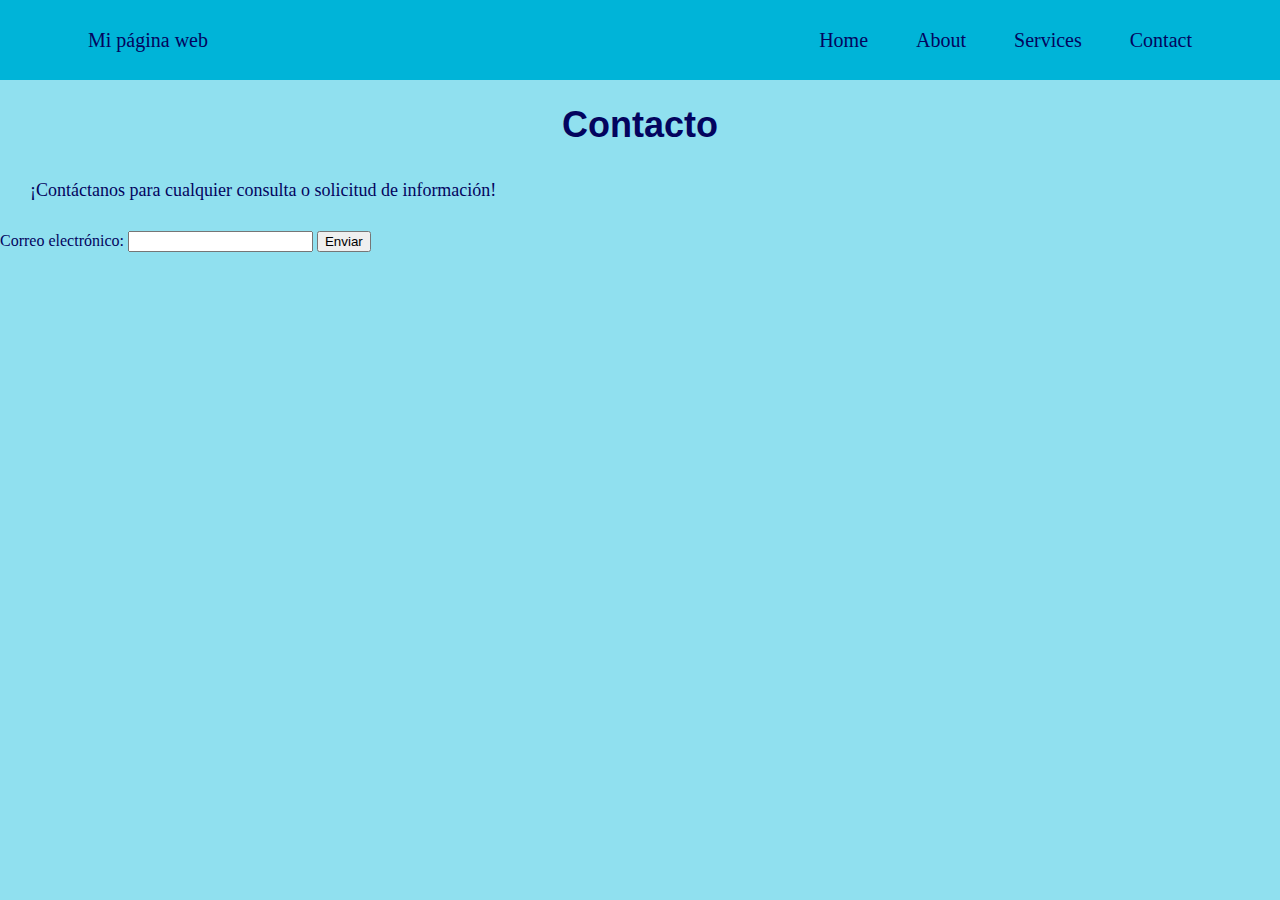
==== contact.html @ 1bde7e8c "Initial commit" ====
<!DOCTYPE html>
<html lang="en">

<head>
    <meta charset="UTF-8">
    <meta http-equiv="X-UA-Compatible" content="IE=edge">
    <meta name="viewport" content="width=device-width, initial-scale=1.0">
    <title>Hola Mundo</title>
    <link rel="stylesheet" type="text/css" href="style.css">
</head>

<body>
    <header>
        <div class="container-nav">
            <nav class="navbar" role="navigation">
                <a href="#" class="brand">Mi página web</a>
                <ul class="nav-links">
                    <li><a href="index.html">Home</a></li>
                    <li><a href="about.html">About</a></li>
                    <li><a href="services.html">Services</a></li>
                    <li><a href="contact.html">Contact</a></li>
                </ul>
            </nav>
            <button class="button-menu-toggle">Menu</button>
        </div>
    </header>

    <div class="container">
        <h1>Contacto</h1>
        <p>¡Contáctanos para cualquier consulta o solicitud de información!</p>
        <form id="myForm">
            <label for="email">Correo electrónico:</label>
            <input type="email" id="email" name="email" required>
            <button type="submit">Enviar</button>
        </form>
    </div>

    <script src="script.js"></script>
</body>

</html>
---- style.css ----
body {
    background-color: #90E0EF;
    color: #03045E;
    margin: 0;
    padding: 0;
}

/* ---------------------------------------- */

.container-nav {
    display: flex;
    height: 5rem;
    background-color: #00B4D8;
}

.navbar {
    display: flex;
    justify-content: space-between;
    width: 100%;
    margin-left: 5%;
    margin-right: 5%;
    font-size: 20px;
}

.navbar a {
    transition: 0.3s ease-out;
}

.navbar a:hover {
    background-color: #CAF0F8;
}

.brand {
    display: flex;
    align-items: center;
}

.navbar li {
    list-style-type: none;
    display: inline-block;
}

.navbar a {
    color: #03045E;
    text-decoration: none;
    padding: 28px 24px;
}

.nav-links {
    display: flex;
    align-items: center;
}

.button-menu-toggle {
    display: none;
}



/* ---------------------------------------- */

h1 {
    font-family: Arial, Helvetica, sans-serif;
    font-size: 36px;
    text-align: center;
}

p {
    font-family: Georgia, 'Times New Roman', Times, serif;
    font-size: 18px;
    padding: 10px;
    margin: 20px;
}

main {
    display: flex;
    align-items: center;
    justify-content: center;
    flex-direction: column;
    text-align: center;
    margin: 1rem;
}

.footer {
    display: flex;
    height: 200px;
    background-color: #00B4D8;
    align-items: center;
    flex-direction: column;
}

.footer button {
    margin: 20px;
    height: 50px;
}


@media (max-width: 768px) {
    .column {
        flex: 100%;
    }

    .nav-links {
        display: none;
    }

    .button-menu-toggle {
        display: block;
        background-color: white;
        border: none;
        border-radius: 50px;
        padding: 0 24px;
        font-family: monospace;
        font-weight: bold;
        font-size: 20px;
    }

    .nav-links.nav-links-responsive {
        position: absolute;
        display: flex;
        background-color: #03055ee5;
        width: 100%;
        height: 100%;
        top: 40px;
        left: 0;
        flex-direction: column;
        padding-top: 200px;
        align-items: center;
        gap: 50px;
        font-size: 40px;
    }

    li>a {
        color: white;
    }
}


@media(max-width: 600px) {
    .column {
        flex: 100%;
    }
}



/* ------ ABOUT ------ */
.about-images {
    display: flex;
    margin: 0 10%;
}

.about-images img {
    width: 33%;
}
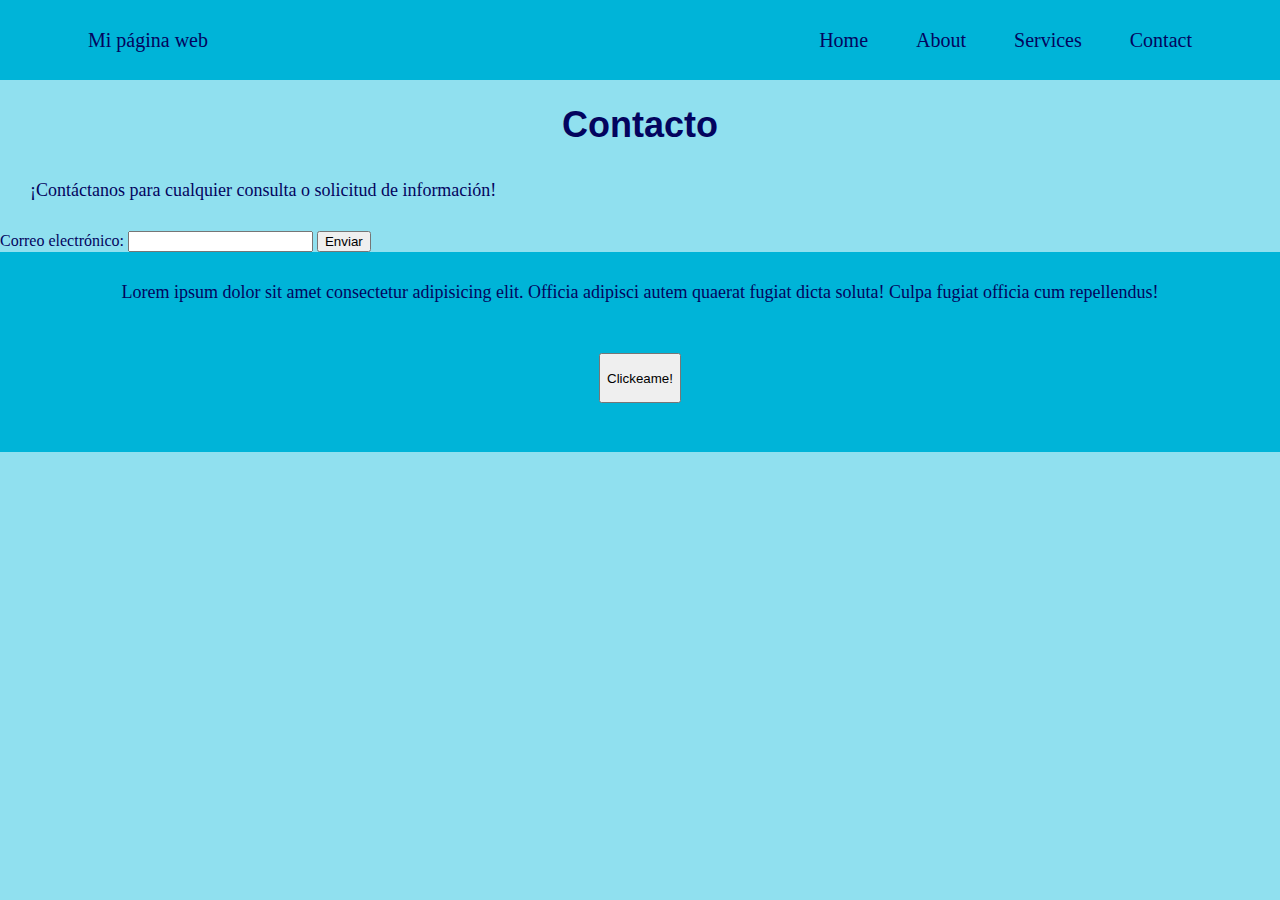
==== commit cd4d6c93: "mi primera confirmación de actualización" ====
--- a/contact.html
+++ b/contact.html
@@ -35,6 +35,12 @@
         </form>
     </div>
 
+    <footer class="footer">
+        <p>
+            Lorem ipsum dolor sit amet consectetur adipisicing elit. Officia adipisci autem quaerat fugiat dicta soluta! Culpa fugiat officia cum repellendus!
+        </p>
+        <button onClick="showAlert()" aria-label="Clickeame">Clickeame!</button>
+    </footer>
     <script src="script.js"></script>
 </body>
 
